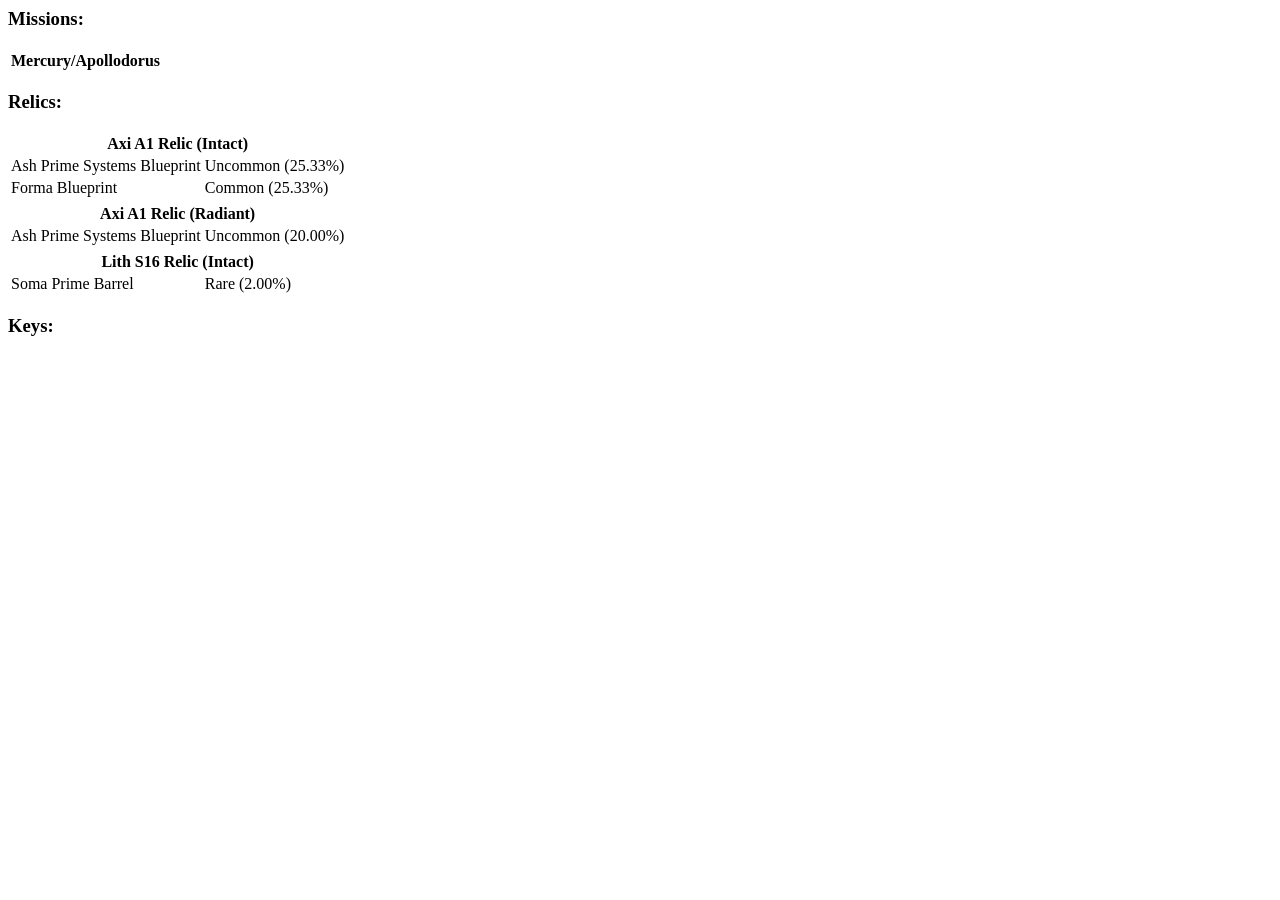
==== tests/fixtures/droptables_sample.html @ c86b51a6 "Update: Primes tab (active pool, vault, Varzia) Co-Authored-By: Claude Opus 5.5 <noreply@anthropic.c" ====
<html><body>
<h3 id="missionRewards">Missions:</h3><table><tr><th colspan="2">Mercury/Apollodorus</th></tr></table>
<h3 id="relicRewards">Relics:</h3>
<table>
<tr><th colspan="2">Axi A1 Relic (Intact)</th></tr><tr><td>Ash Prime Systems Blueprint</td><td>Uncommon (25.33%)</td></tr><tr><td>Forma Blueprint</td><td>Common (25.33%)</td></tr>
<tr class="blank-row"><td class="blank-row" colspan="2"></td></tr>
<tr><th colspan="2">Axi A1 Relic (Radiant)</th></tr><tr><td>Ash Prime Systems Blueprint</td><td>Uncommon (20.00%)</td></tr>
<tr class="blank-row"><td class="blank-row" colspan="2"></td></tr>
<tr><th colspan="2">Lith S16 Relic (Intact)</th></tr><tr><td>Soma Prime Barrel</td><td>Rare (2.00%)</td></tr>
</table>
<h3 id="keyRewards">Keys:</h3>
</body></html>
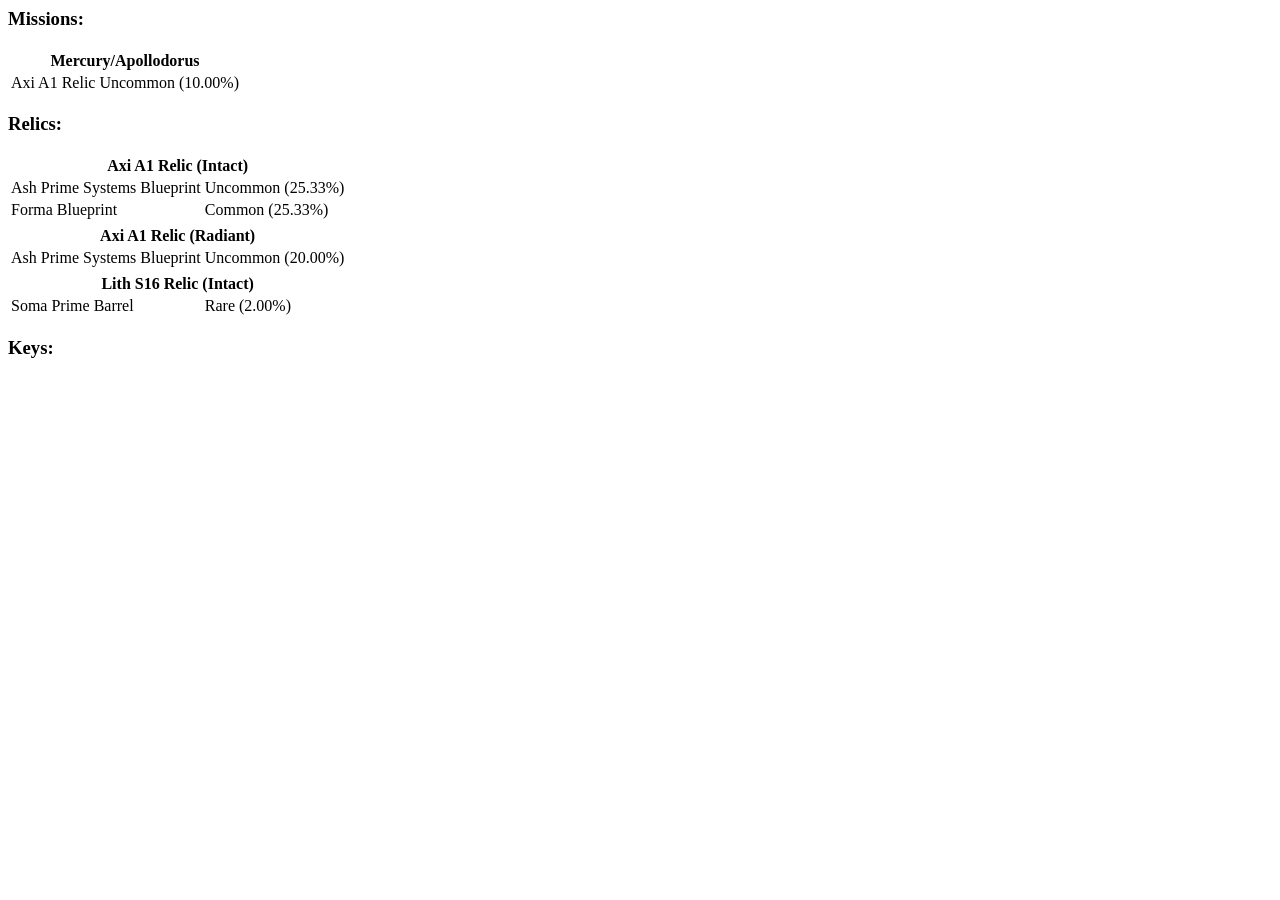
==== commit be484b23: "Update: ephemera tracking, correct prime vault status Co-Authored-By: Claude Opus 5.5 <noreply@anthr" ====
--- a/tests/fixtures/droptables_sample.html
+++ b/tests/fixtures/droptables_sample.html
@@ -1,5 +1,5 @@
 <html><body>
-<h3 id="missionRewards">Missions:</h3><table><tr><th colspan="2">Mercury/Apollodorus</th></tr></table>
+<h3 id="missionRewards">Missions:</h3><table><tr><th colspan="2">Mercury/Apollodorus</th></tr><tr><td>Axi A1 Relic</td><td>Uncommon (10.00%)</td></tr></table>
 <h3 id="relicRewards">Relics:</h3>
 <table>
 <tr><th colspan="2">Axi A1 Relic (Intact)</th></tr><tr><td>Ash Prime Systems Blueprint</td><td>Uncommon (25.33%)</td></tr><tr><td>Forma Blueprint</td><td>Common (25.33%)</td></tr>
